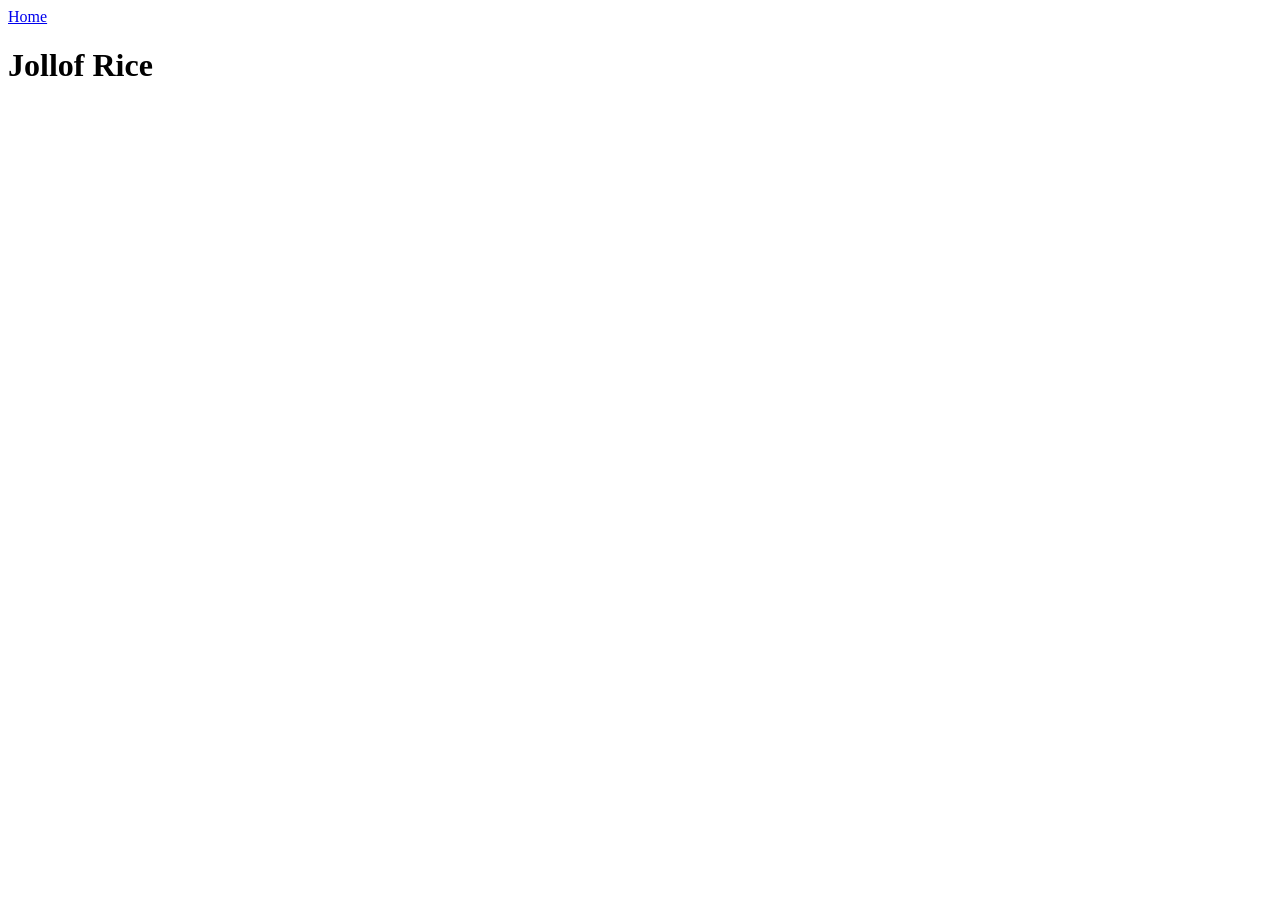
==== recipes/jollof.html @ c8228a38 "Display the home and recipe pages The home and recipe pages link together for easier navigation" ====
<!doctype html>
<html lang="en">
  <head>
    <meta charset="UTF-8" />
    <!-- <meta name="viewport" content="width=device-width, initial-scale=1.0"> -->
    <title>Jollof</title>
  </head>
  <body>
    <a href="../index.html">Home</a>
    <h1>Jollof Rice</h1>
  </body>
</html>
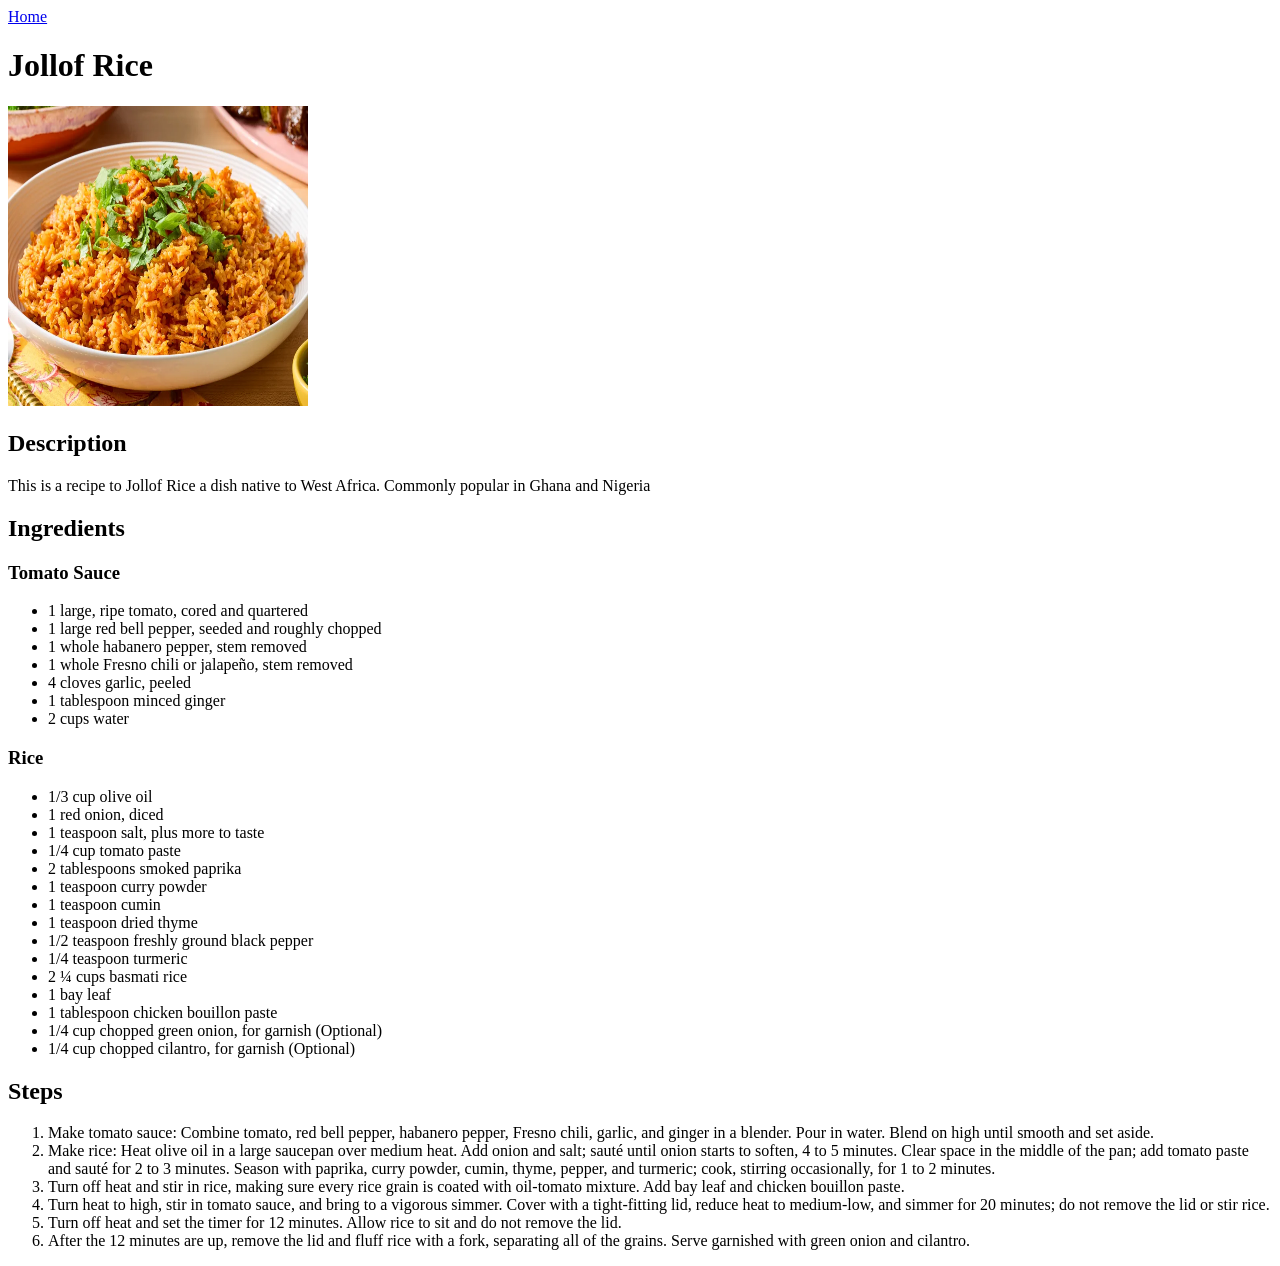
==== commit ffb8e7a2: "Add recipe page content This adds a finished image of the dish - Jollof, the ingredients needed and " ====
--- a/recipes/jollof.html
+++ b/recipes/jollof.html
@@ -8,5 +8,78 @@
   <body>
     <a href="../index.html">Home</a>
     <h1>Jollof Rice</h1>
+    <img
+      width="300"
+      height="300"
+      src="../images/jollof.jpg"
+      alt="A tasty bowl of Jollof Rice"
+    />
+    <h2>Description</h2>
+    <p>
+      This is a recipe to Jollof Rice a dish native to West Africa. Commonly
+      popular in Ghana and Nigeria
+    </p>
+    <h2>Ingredients</h2>
+    <h3>Tomato Sauce</h3>
+    <ul>
+      <li>1 large, ripe tomato, cored and quartered</li>
+      <li>1 large red bell pepper, seeded and roughly chopped</li>
+      <li>1 whole habanero pepper, stem removed</li>
+      <li>1 whole Fresno chili or jalapeño, stem removed</li>
+      <li>4 cloves garlic, peeled</li>
+      <li>1 tablespoon minced ginger</li>
+      <li>2 cups water</li>
+    </ul>
+    <h3>Rice</h3>
+    <ul>
+      <li>1/3 cup olive oil</li>
+      <li>1 red onion, diced</li>
+      <li>1 teaspoon salt, plus more to taste</li>
+      <li>1/4 cup tomato paste</li>
+      <li>2 tablespoons smoked paprika</li>
+      <li>1 teaspoon curry powder</li>
+      <li>1 teaspoon cumin</li>
+      <li>1 teaspoon dried thyme</li>
+      <li>1/2 teaspoon freshly ground black pepper</li>
+      <li>1/4 teaspoon turmeric</li>
+      <li>2 ¼ cups basmati rice</li>
+      <li>1 bay leaf</li>
+      <li>1 tablespoon chicken bouillon paste</li>
+      <li>1/4 cup chopped green onion, for garnish (Optional)</li>
+      <li>1/4 cup chopped cilantro, for garnish (Optional)</li>
+    </ul>
+    <h2>Steps</h2>
+    <ol>
+      <li>
+        Make tomato sauce: Combine tomato, red bell pepper, habanero pepper,
+        Fresno chili, garlic, and ginger in a blender. Pour in water. Blend on
+        high until smooth and set aside.
+      </li>
+      <li>
+        Make rice: Heat olive oil in a large saucepan over medium heat. Add
+        onion and salt; sauté until onion starts to soften, 4 to 5 minutes.
+        Clear space in the middle of the pan; add tomato paste and sauté for 2
+        to 3 minutes. Season with paprika, curry powder, cumin, thyme, pepper,
+        and turmeric; cook, stirring occasionally, for 1 to 2 minutes.
+      </li>
+      <li>
+        Turn off heat and stir in rice, making sure every rice grain is coated
+        with oil-tomato mixture. Add bay leaf and chicken bouillon paste.
+      </li>
+      <li>
+        Turn heat to high, stir in tomato sauce, and bring to a vigorous simmer.
+        Cover with a tight-fitting lid, reduce heat to medium-low, and simmer
+        for 20 minutes; do not remove the lid or stir rice.
+      </li>
+      <li>
+        Turn off heat and set the timer for 12 minutes. Allow rice to sit and do
+        not remove the lid.
+      </li>
+      <li>
+        After the 12 minutes are up, remove the lid and fluff rice with a fork,
+        separating all of the grains. Serve garnished with green onion and
+        cilantro.
+      </li>
+    </ol>
   </body>
 </html>
